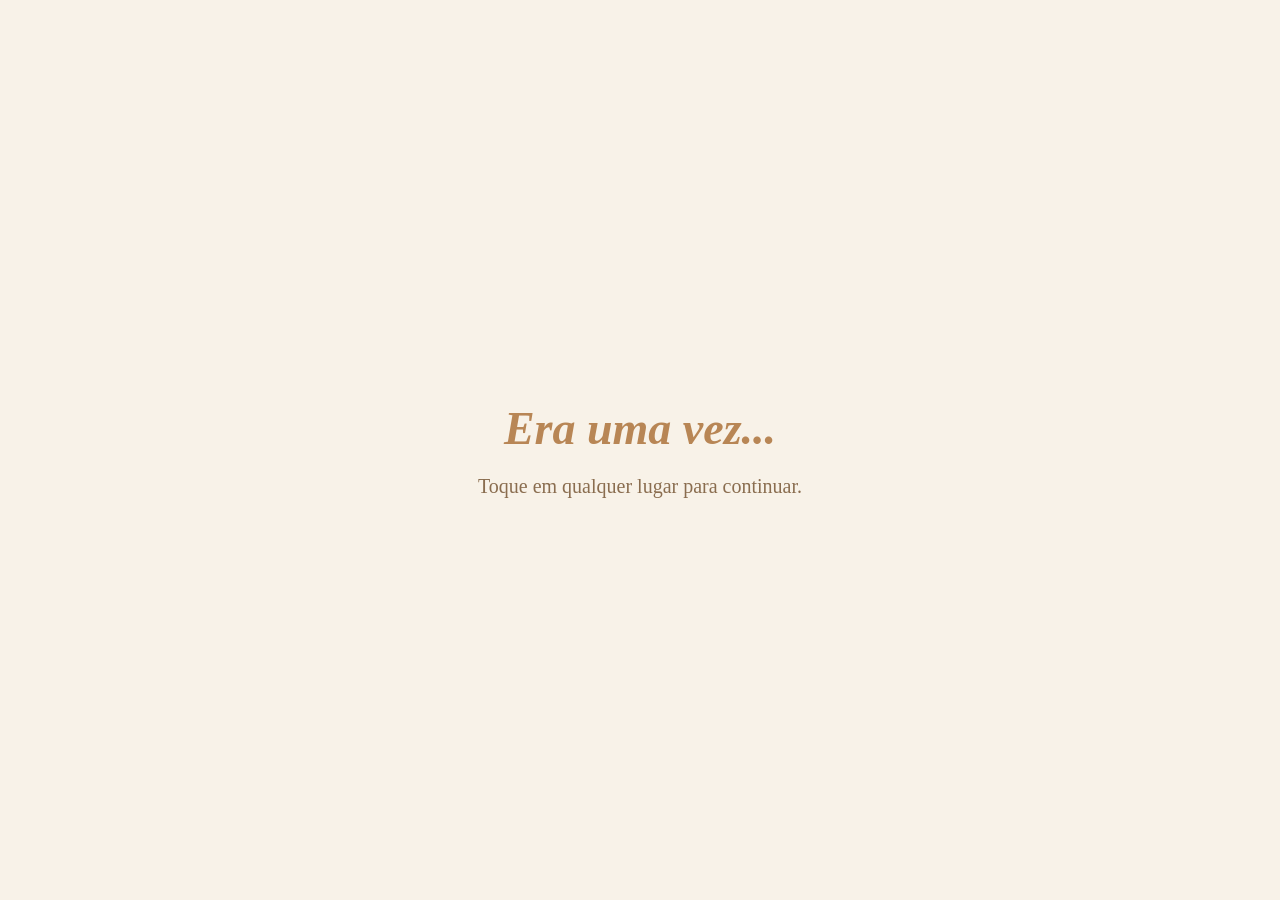
==== erauma.html @ 9c7a6d7f "Create erauma.html" ====
<!DOCTYPE html>
<html lang="pt-BR">
<head>
<meta charset="UTF-8">
<meta name="viewport" content="width=device-width, initial-scale=1.0">
<title>Era uma vez...</title>

<style>

*{
margin:0;
padding:0;
box-sizing:border-box;
}

html,body{
width:100%;
height:100%;
overflow:hidden;
background:#f8f2e8;
font-family:Georgia,serif;
}

body{
display:flex;
justify-content:center;
align-items:center;
text-align:center;
padding:40px;
cursor:pointer;
}

h1{

font-size:46px;
color:#b88655;
font-style:italic;

}

p{

margin-top:20px;
font-size:20px;
color:#8a6d4f;

}

</style>

</head>

<body>

<div>

<h1>Era uma vez...</h1>

<p>Toque em qualquer lugar para continuar.</p>

</div>

<script>

document.body.onclick=function(){

window.location.href="video.html";

}

</script>

</body>

</html>
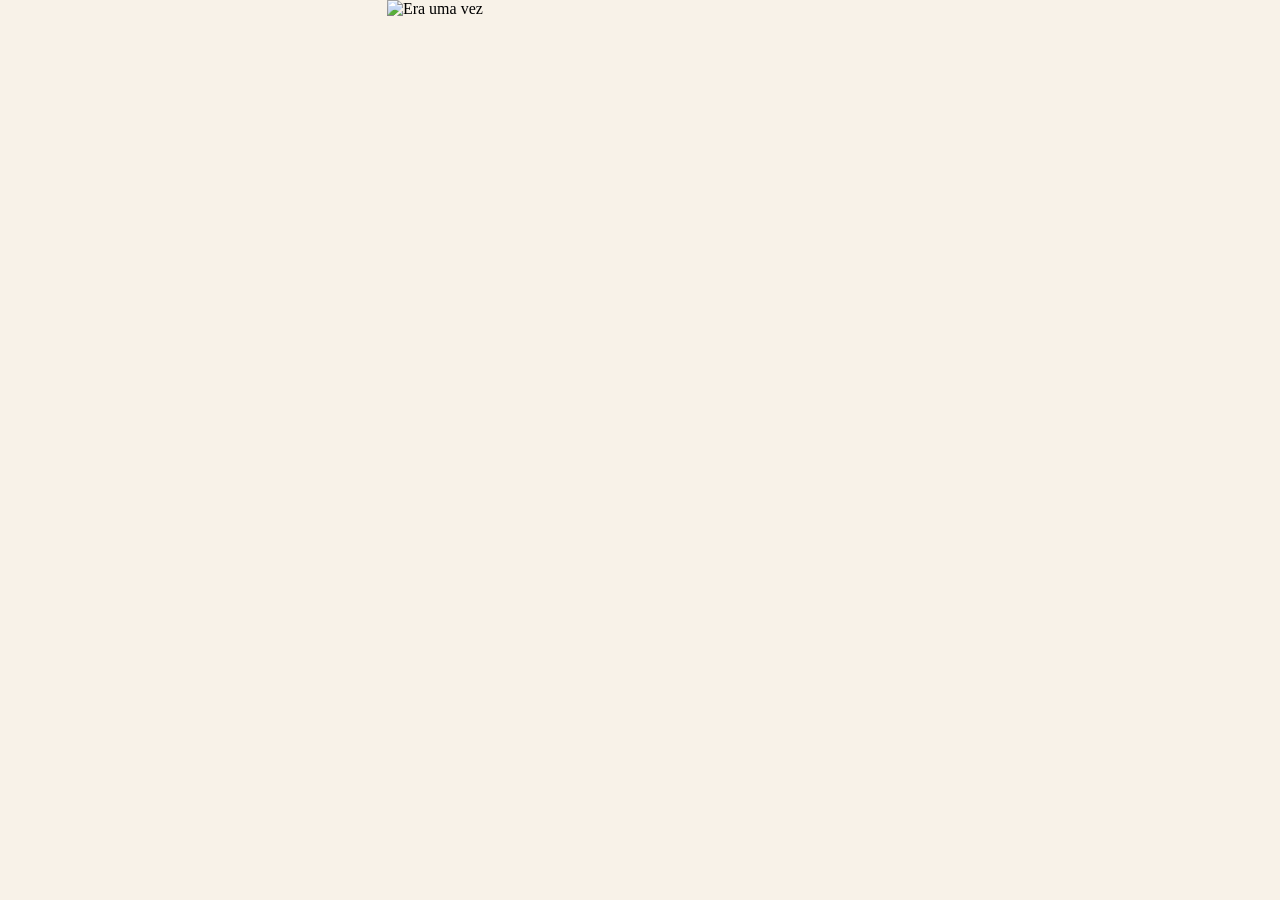
==== commit 1bab75bc: "Update erauma.html" ====
--- a/erauma.html
+++ b/erauma.html
@@ -1,8 +1,12 @@
 <!DOCTYPE html>
 <html lang="pt-BR">
 <head>
+
 <meta charset="UTF-8">
-<meta name="viewport" content="width=device-width, initial-scale=1.0">
+
+<meta name="viewport"
+content="width=device-width, initial-scale=1.0">
+
 <title>Era uma vez...</title>
 
 <style>
@@ -11,38 +15,61 @@
 margin:0;
 padding:0;
 box-sizing:border-box;
+-webkit-tap-highlight-color:transparent;
 }
 
 html,body{
+
 width:100%;
 height:100%;
+background:#f8f2e8;
 overflow:hidden;
-background:#f8f2e8;
-font-family:Georgia,serif;
+
 }
 
 body{
+
 display:flex;
 justify-content:center;
 align-items:center;
-text-align:center;
-padding:40px;
-cursor:pointer;
-}
-
-h1{
-
-font-size:46px;
-color:#b88655;
-font-style:italic;
 
 }
 
-p{
+.pagina{
 
-margin-top:20px;
-font-size:20px;
-color:#8a6d4f;
+position:relative;
+
+width:min(100vw,56.25vh);
+height:min(177.777vw,100vh);
+
+overflow:hidden;
+
+}
+
+img{
+
+width:100%;
+height:100%;
+display:block;
+object-fit:contain;
+
+}
+
+#continuar{
+
+position:absolute;
+
+top:0;
+left:0;
+
+width:100%;
+height:100%;
+
+background:transparent;
+
+border:none;
+
+cursor:pointer;
 
 }
 
@@ -52,17 +79,23 @@
 
 <body>
 
-<div>
+<div class="pagina">
 
-<h1>Era uma vez...</h1>
+<img
+src="assets/Para você… - 2.png"
+alt="Era uma vez">
 
-<p>Toque em qualquer lugar para continuar.</p>
+<button
+id="continuar">
+</button>
 
 </div>
 
 <script>
 
-document.body.onclick=function(){
+document
+.getElementById("continuar")
+.onclick=function(){
 
 window.location.href="video.html";
 
@@ -71,5 +104,4 @@
 </script>
 
 </body>
-
 </html>
